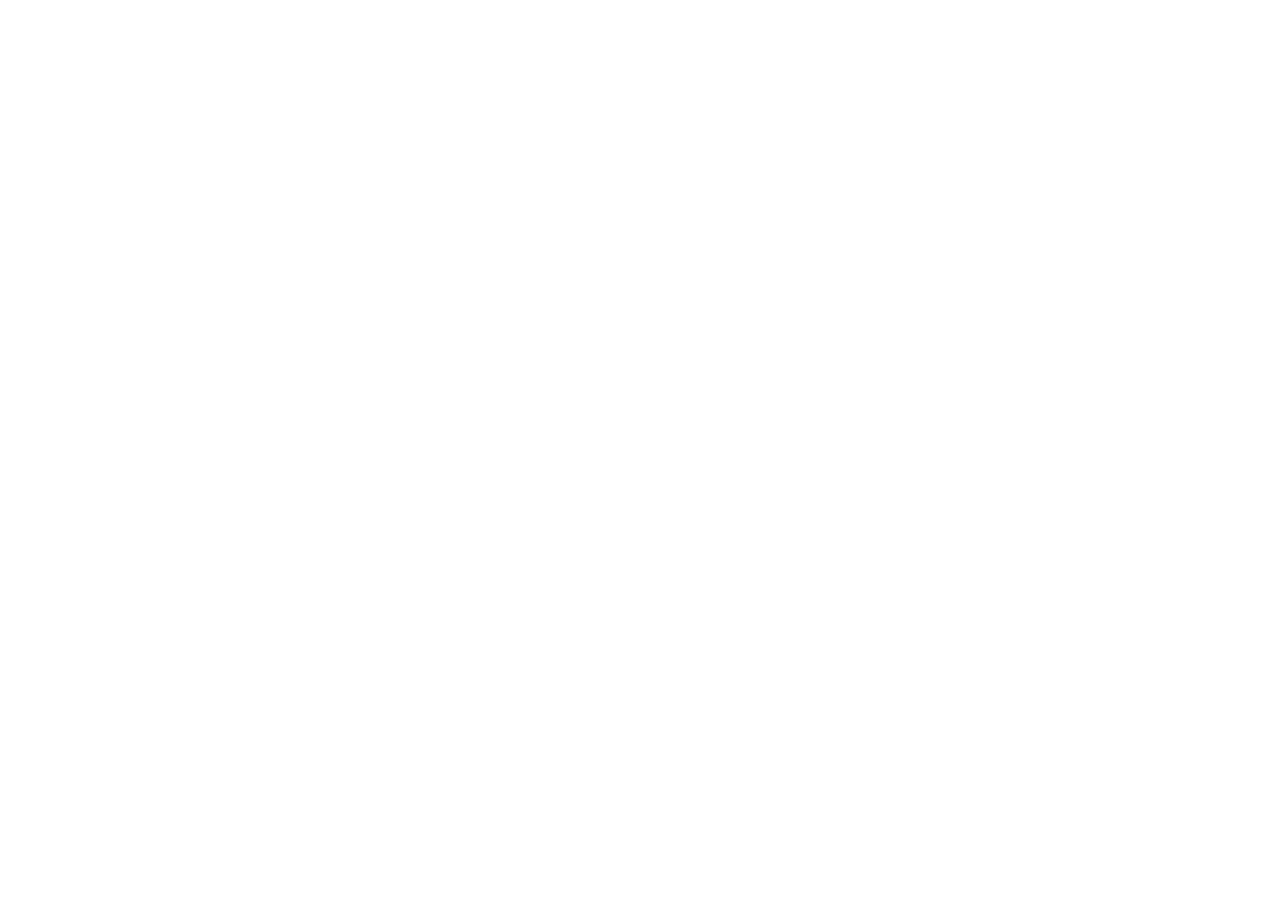
==== index.html @ 138a4e31 "agregando archivos" ====
<!DOCTYPE html>
<!-- codificando en codigos html5  -->

<html lang="es">
  <!-- comienza el head -->
  <head>
    <meta charset="utf-8, iso-8859-1">
    <meta name="viewport" content="width=device-width, initial-scale=1, maximum-scale=1.1, user-scalable=no">
    <meta name="author" content="Ponce, fernando gaston">
		<meta name="description" content="index el examen fue realizado con el programa ATOM, siguiendo lo indicado en el examen">
		<meta name="keywords" content="HTML5, framework materialize">
    <!-- Incluyo un archivo para personalizar el sitio -->
    <link type="text/css" rel="stylesheet" href="src/css/estilo_minna_manicure.css">
    <!-- framework materializes -->
    <link type="text/css" rel="stylesheet" href="src/framework/materialize.min.css" media="screen,projection">
    <title>Blog de Minna Manicure</title>

  </head>
  <body>
    

    <!-- jQuery  -->
    <script type="text/javascript" src="src/framework/jquery-3.3.1.min.js"></script>
    <!-- incluyo el javascrip para framework materialize -->
    <script type="text/javascript" src="src/framework/materialize.min.js"></script>
  </body>
</html>
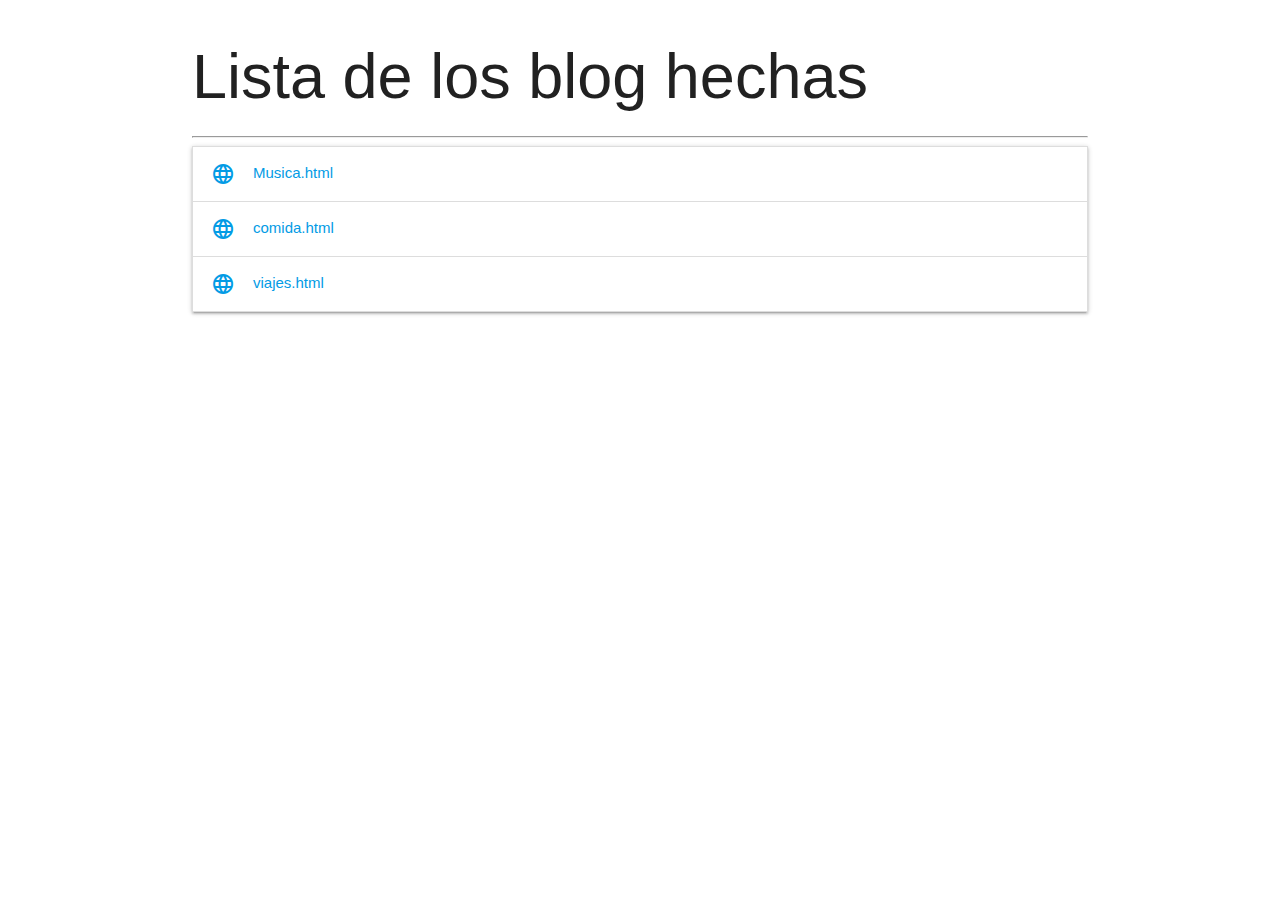
==== commit bfe61d19: "agrego todas las modificaciones y las fotos para el ultimo html, se agrega el index para completar" ====
--- a/index.html
+++ b/index.html
@@ -8,20 +8,39 @@
     <meta name="viewport" content="width=device-width, initial-scale=1, maximum-scale=1.1, user-scalable=no">
     <meta name="author" content="Ponce, fernando gaston">
 		<meta name="description" content="index el examen fue realizado con el programa ATOM, siguiendo lo indicado en el examen">
-		<meta name="keywords" content="HTML5, framework materialize">
-    <!-- Incluyo un archivo para personalizar el sitio -->
-    <link type="text/css" rel="stylesheet" href="src/css/estilo_minna_manicure.css">
+		<meta name="keywords" content="HTML5, framework todos">
     <!-- framework materializes -->
     <link type="text/css" rel="stylesheet" href="src/framework/materialize.min.css" media="screen,projection">
-    <title>Blog de Minna Manicure</title>
+    <link type="text/css" rel="stylesheet" href="src/framework/materialize-icons.css">
+    <link type="text/css" rel="stylesheet" href="src/css/font-awesome.css">
+    <link type="text/css" rel="stylesheet" href="src/framework/materialize-social.css">
+    <title>busca la blog del examen</title>
 
   </head>
   <body>
-    
+<div class="container">
 
-    <!-- jQuery  -->
-    <script type="text/javascript" src="src/framework/jquery-3.3.1.min.js"></script>
-    <!-- incluyo el javascrip para framework materialize -->
-    <script type="text/javascript" src="src/framework/materialize.min.js"></script>
-  </body>
+  <h1>Lista de los blog hechas</h1><hr>
+<ul class="collapsible" data-collapsible="accordion">
+      <li><a href="musica.html">
+          <div class="collapsible-header"><i class="material-icons">language</i>Musica.html</div>
+          <div class="collapsible-body"><p>Trabajo realizado con Boopstrap</p></div>
+      </a></li>
+      <li><a href="comida.html">
+          <div class="collapsible-header"><i class="material-icons">language</i>comida.html</div>
+          <div class="collapsible-body"><p>Trabajo realizado con Foundation</p></div>
+      </a></li>
+      <li><a href="viajes.html">
+          <div class="collapsible-header"><i class="material-icons">language</i>viajes.html</div>
+          <div class="collapsible-body"><p>Trabajo realizado con materialize</p></div>
+      </a></li>
+</ul>
+
+</div>
+<!-- jQuery  -->
+<script type="text/javascript" src="src/js/jquery-3.3.1.min.js"></script>
+<!-- incluyo el javascrip para framework materialize -->
+<script type="text/javascript" src="src/js/materialize.min.js"></script>
+
+    </body>
 </html>
